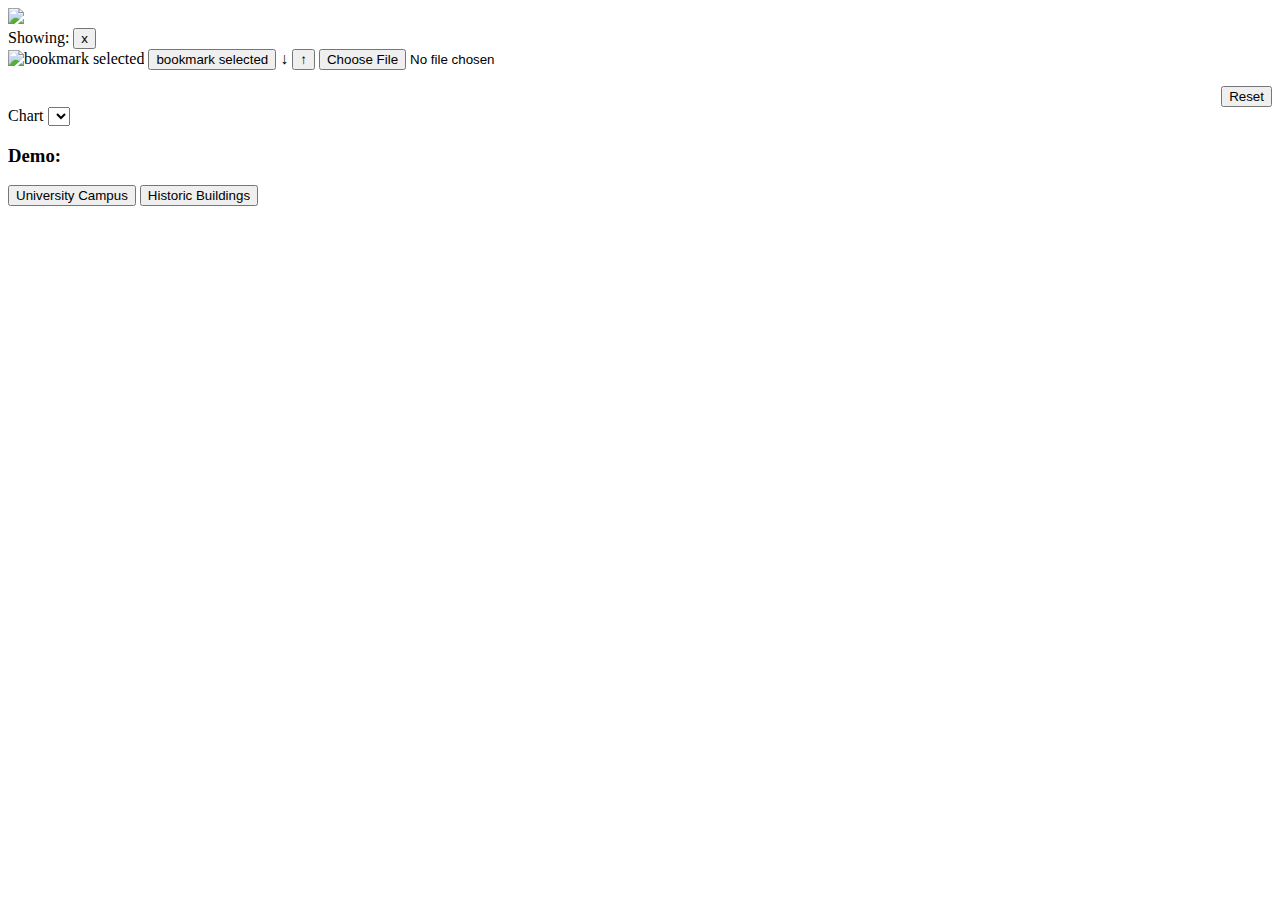
==== visualizations/Vis-Template/index.html @ ddde70df "Rec-Dashboard: Finally fixed require problems" ====
<!DOCTYPE html>
<!--
To change this license header, choose License Headers in Project Properties.
To change this template file, choose Tools | Templates
and open the template in the editor.
-->
<html>
    <head>
        <title>TODO supply a title</title>
        <meta charset="UTF-8">
        <meta name="viewport" content="width=device-width">

        <script type="text/javascript" src="../../libs/jquery-1.10.1.min.js"></script>
        <script type="text/javascript" src="../../libs/jquery-ui/jquery-ui.min.js"></script>
        <link rel="stylesheet" type="text/css" href="../../libs/jquery-ui/jquery-ui.css" />
        <link rel="stylesheet" type="text/css" href="../../libs/leaflet/leaflet.css" />
        <link rel="stylesheet" type="text/css" href="../../libs/leaflet/markercluster/MarkerCluster.Default.css" />
        <link rel="stylesheet" type="text/css" href="../../libs/leaflet/markercluster/MarkerCluster.css" />
        <link rel="stylesheet" type="text/css" href="../../libs/leaflet/leaflet.draw/leaflet.draw.css" />
        <link rel="stylesheet" type="text/css" href="Geochart/geochart.css" />        
        <link rel="stylesheet" type="text/css" href="../../media/css/eexcess.css">
        <link rel="stylesheet" type="text/css" href="../../media/css/vis-template-style-.css" />
        <link rel="stylesheet" type="text/css" href="uRank/urank.css" />
        <link rel="stylesheet" type="text/css" href="uRank/vis-template-chart-style.css" />


        <script type="text/javascript" src="../../libs/d3.v3.js"></script>
        <script type="text/javascript" src="../../libs/leaflet/leaflet-src.js"></script>
        <script type="text/javascript" src="../../libs/leaflet/markercluster/leaflet.markercluster-src.js"></script>
        <script type="text/javascript" src="../../libs/leaflet/leaflet.draw/leaflet.draw-src.js"></script>

        <script type="text/javascript" src="../../common_js/browser_specific.js" charset="utf-8"></script>
        <script type="text/javascript" src="../bookmarkingAPI.js" charset="utf-8"></script>
        <script type="text/javascript" src="vis.js"></script>
        <script type="text/javascript" src="js/utils.js"></script>
        <script type="text/javascript" src="js/settings.js"></script>
        <script type="text/javascript" src="js/accordion-and-dropdown.js"></script>
        <script type="text/javascript" src="js/colorpicker.js"></script>
        <script type="text/javascript" src="js/dummy.js"></script>
        <script type="text/javascript" src="js/viseval-demodata.js"></script>
        <script type="text/javascript" src="Timeline/timeline.js"></script>
        <script type="text/javascript" src="Timeline/js/geometry.js"></script>
        <script type="text/javascript" src="Barchart/barchart.js"></script>
        <script type="text/javascript" src="Geochart/geochart.js"></script>
        <script type="text/javascript" src="uRank/urank.js"></script>
        <script type="text/javascript" src="js/pluginhandler.js"></script>
        <script type="text/javascript" src="plugins.js"></script>
        <script type="text/javascript" src="../../libs/require.js"></script>
        <script type="text/javascript" src="js/filterhandler.js"></script>

        <link rel="stylesheet" type="text/css" href="../../media/css/eexcess.css">

        <!-- <link rel="stylesheet" type="text/css" href="../../media/css/vis-template-style-static.css" /> -->
        <!-- <link rel="stylesheet" type="text/css" href="../../media/css/vis-template-style-alternative-1-test.css" /> -->
        <!-- <link rel="stylesheet" type="text/css" href="../../media/css/vis-template-style-alternative-2-test.css" /> -->
        <!-- <link rel="stylesheet" type="text/css" href="../../media/css/vis-template-style-alternative-3-test.css" /> -->


        <link rel="stylesheet" type="text/css" href="../../media/css/vis-template-chart-style-cecilia.css" />

    </head>
    <body>
        <!--<?xml-stylesheet type="text/css" href="Geochart/geochart.css" ?>-->

        <header id="eexcess_header">
            <div id="eexcess_inner_header">
                <div id="eexcess_header_search" style="white-space: nowrap;">
                    <!--<input id="eexcess_search_field" class="eexcess_query_field" type="text" name="query" value="" />
            <input id="eexcess_search_button" class=".eexcess_submit_btn" type="button" value="Search" />-->
                </div>
                <div id="eexcess_header_text">
                    <span style="display:none;"></span>
                    <!--<button id="output-button">Out</button>-->
                </div>
                <div id="eexcess_header_filter">
                    <a target="_blank" href="help-visdashboard.html" >
                        <img src="../../media/icons/help.png" />
                    </a>
                </div>
            </div>
        </header>

        <div id="eexcess_main_panel">

            <div id="eexcess_content" >
                <div id="eexcess_collections">
                    <span id="bookmarklist-label">Showing:</span>
                    <span id="eexcess_bookmarkingcollections-placeholder"></span>
                    <input id="eexcess_deleteBookmark_button" type="button" value="x" title="delete selected bookmark collections" />
                    <br />
                    <div id="eexcess_bookmarkselected_container">
                        <img class="eexcess_fav_icon" id="bookmark_selected_star" title="bookmark selected" src="../../media/icons/favicon_on.png">
                        <input id="eexcess_addBookmarkItems_button" type="button" value="bookmark selected" />


                        <a id="eexcess_export_bookmark" type="button" title="export bookmark">↓</a>
                        <button id="eexcess_import_bookmark_style" type="button" value="" title="import bookmark">↑
                        </button>
                        <input id="eexcess_import_bookmark" type="file">
                        </input>

                    </div>

                </div>   
                <ul class="eexcess_result_list">					
                </ul>
            </div>

            <div id="eexcess_vis_panel">			

                <div id="eexcess_canvas"></div>
            </div>

            <div id="eexcess_controls"> 
                <div id="eexcess_fixed_controls">
                    <div style="text-align: right;">
                        <button id="eexcess_btnreset" type="button" >Reset</button>
                    </div>

                    <div id="eexcess_controls_chart" class="eexcess_controls_select" >
                        <span class="eexcess_controls_title">Chart</span>
                        <select id="eexcess_select_chart" ></select>
                    </div>

                    <div id="eexcess_controls_mappings" class="eexcess_controls_select"></div>
                    <div id="eexcess_controls_dataloading">
                        <h3>Demo:</h3>
                        <button type="button" id="demo-button-university">University Campus</button>
                        <button type="button" id="demo-button-historicalbuildings">Historic Buildings</button>
                    </div>
                </div>
                <div id="eexcess-filtercontainer">
                </div>
            </div>

        </div>



        <script type="text/javascript" src="starter.js"></script>
    </body>
</html>
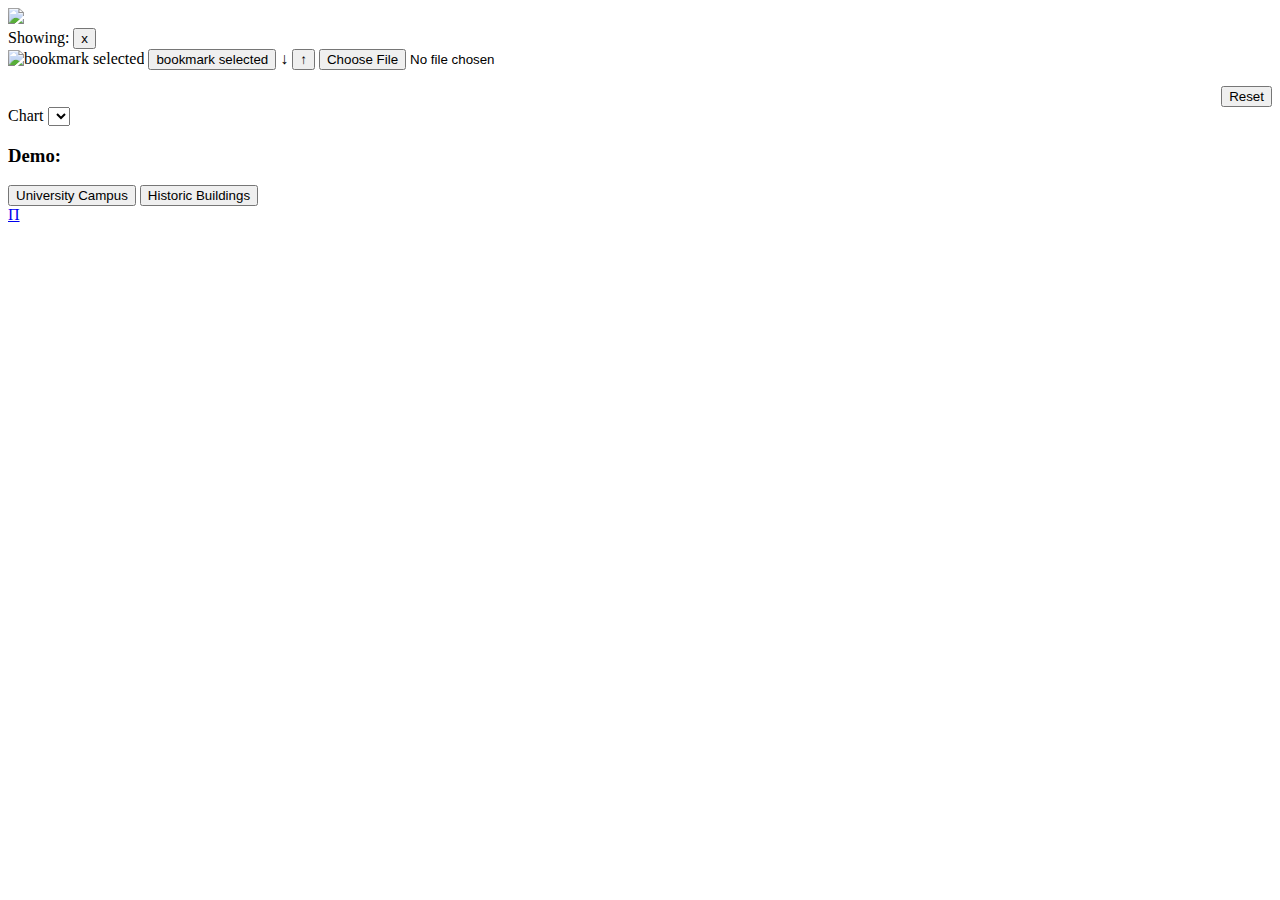
==== commit 08a16e85: "Initial Rec-Dashboard integration" ====
--- a/visualizations/Vis-Template/index.html
+++ b/visualizations/Vis-Template/index.html
@@ -12,6 +12,7 @@
 
         <script type="text/javascript" src="../../libs/jquery-1.10.1.min.js"></script>
         <script type="text/javascript" src="../../libs/jquery-ui/jquery-ui.min.js"></script>
+        <script type="text/javascript" src="../../libs/lodash.js"></script>
         <link rel="stylesheet" type="text/css" href="../../libs/jquery-ui/jquery-ui.css" />
         <link rel="stylesheet" type="text/css" href="../../libs/leaflet/leaflet.css" />
         <link rel="stylesheet" type="text/css" href="../../libs/leaflet/markercluster/MarkerCluster.Default.css" />
@@ -22,7 +23,7 @@
         <link rel="stylesheet" type="text/css" href="../../media/css/vis-template-style-.css" />
         <link rel="stylesheet" type="text/css" href="uRank/urank.css" />
         <link rel="stylesheet" type="text/css" href="uRank/vis-template-chart-style.css" />
-
+        
 
         <script type="text/javascript" src="../../libs/d3.v3.js"></script>
         <script type="text/javascript" src="../../libs/leaflet/leaflet-src.js"></script>
@@ -31,16 +32,16 @@
 
         <script type="text/javascript" src="../../common_js/browser_specific.js" charset="utf-8"></script>
         <script type="text/javascript" src="../bookmarkingAPI.js" charset="utf-8"></script>
-        <script type="text/javascript" src="vis.js"></script>
-        <script type="text/javascript" src="js/utils.js"></script>
-        <script type="text/javascript" src="js/settings.js"></script>
+		<script type="text/javascript" src="vis.js"></script>
+		<script type="text/javascript" src="js/utils.js"></script>
+		<script type="text/javascript" src="js/settings.js"></script>
         <script type="text/javascript" src="js/accordion-and-dropdown.js"></script>
         <script type="text/javascript" src="js/colorpicker.js"></script>
-        <script type="text/javascript" src="js/dummy.js"></script>
-        <script type="text/javascript" src="js/viseval-demodata.js"></script>
-        <script type="text/javascript" src="Timeline/timeline.js"></script>
-        <script type="text/javascript" src="Timeline/js/geometry.js"></script>
-        <script type="text/javascript" src="Barchart/barchart.js"></script>
+		<script type="text/javascript" src="js/dummy.js"></script>
+		<script type="text/javascript" src="js/viseval-demodata.js"></script>
+		<script type="text/javascript" src="Timeline/timeline.js"></script>
+		<script type="text/javascript" src="Timeline/js/geometry.js"></script>
+		<script type="text/javascript" src="Barchart/barchart.js"></script>
         <script type="text/javascript" src="Geochart/geochart.js"></script>
         <script type="text/javascript" src="uRank/urank.js"></script>
         <script type="text/javascript" src="js/pluginhandler.js"></script>
@@ -61,82 +62,84 @@
     </head>
     <body>
         <!--<?xml-stylesheet type="text/css" href="Geochart/geochart.css" ?>-->
-
-        <header id="eexcess_header">
-            <div id="eexcess_inner_header">
-                <div id="eexcess_header_search" style="white-space: nowrap;">
-                    <!--<input id="eexcess_search_field" class="eexcess_query_field" type="text" name="query" value="" />
-            <input id="eexcess_search_button" class=".eexcess_submit_btn" type="button" value="Search" />-->
-                </div>
-                <div id="eexcess_header_text">
-                    <span style="display:none;"></span>
+		
+		<header id="eexcess_header">
+			<div id="eexcess_inner_header">
+		  		<div id="eexcess_header_search" style="white-space: nowrap;">
+		    		<!--<input id="eexcess_search_field" class="eexcess_query_field" type="text" name="query" value="" />
+	                <input id="eexcess_search_button" class=".eexcess_submit_btn" type="button" value="Search" />-->
+	  			</div>
+	  			<div id="eexcess_header_text">
+	  				<span style="display:none;"></span>
                     <!--<button id="output-button">Out</button>-->
-                </div>
-                <div id="eexcess_header_filter">
-                    <a target="_blank" href="help-visdashboard.html" >
+	  			</div>
+	  			<div id="eexcess_header_filter">
+					<a target="_blank" href="help-visdashboard.html" >
                         <img src="../../media/icons/help.png" />
                     </a>
-                </div>
-            </div>
-        </header>
+	  			</div>
+			</div>
+      	</header>
 
-        <div id="eexcess_main_panel">
-
-            <div id="eexcess_content" >
-                <div id="eexcess_collections">
-                    <span id="bookmarklist-label">Showing:</span>
-                    <span id="eexcess_bookmarkingcollections-placeholder"></span>
-                    <input id="eexcess_deleteBookmark_button" type="button" value="x" title="delete selected bookmark collections" />
-                    <br />
-                    <div id="eexcess_bookmarkselected_container">
-                        <img class="eexcess_fav_icon" id="bookmark_selected_star" title="bookmark selected" src="../../media/icons/favicon_on.png">
-                        <input id="eexcess_addBookmarkItems_button" type="button" value="bookmark selected" />
+		<div id="eexcess_main_panel">
+		
+      		<div id="eexcess_content" >
+				<div id="eexcess_collections">
+					<span id="bookmarklist-label">Showing:</span>
+					<span id="eexcess_bookmarkingcollections-placeholder"></span>
+					<input id="eexcess_deleteBookmark_button" type="button" value="x" title="delete selected bookmark collections" />
+					<br />
+					<div id="eexcess_bookmarkselected_container">
+                    	<img class="eexcess_fav_icon" id="bookmark_selected_star" title="bookmark selected" src="../../media/icons/favicon_on.png">
+						<input id="eexcess_addBookmarkItems_button" type="button" value="bookmark selected" />
 
 
-                        <a id="eexcess_export_bookmark" type="button" title="export bookmark">↓</a>
-                        <button id="eexcess_import_bookmark_style" type="button" value="" title="import bookmark">↑
-                        </button>
-                        <input id="eexcess_import_bookmark" type="file">
-                        </input>
+					<a id="eexcess_export_bookmark" type="button" title="export bookmark">↓</a>
+					<button id="eexcess_import_bookmark_style" type="button" value="" title="import bookmark">↑
+					</button>
+					<input id="eexcess_import_bookmark" type="file">
+					</input>
 
-                    </div>
+					</div>
 
-                </div>   
-                <ul class="eexcess_result_list">					
-                </ul>
-            </div>
+				</div>
+				<ul class="eexcess_result_list">					
+				</ul>
+			</div>
+			
+			<div id="eexcess_vis_panel">			
+							
+				<div id="eexcess_canvas"></div>
+			</div>
+			
+			<div id="eexcess_controls"> 
+				<div id="eexcess_fixed_controls">
+					<div style="text-align: right;">
+						<button id="eexcess_btnreset" type="button" >Reset</button>
+					</div>
 
-            <div id="eexcess_vis_panel">			
-
-                <div id="eexcess_canvas"></div>
-            </div>
-
-            <div id="eexcess_controls"> 
-                <div id="eexcess_fixed_controls">
-                    <div style="text-align: right;">
-                        <button id="eexcess_btnreset" type="button" >Reset</button>
-                    </div>
-
-                    <div id="eexcess_controls_chart" class="eexcess_controls_select" >
-                        <span class="eexcess_controls_title">Chart</span>
-                        <select id="eexcess_select_chart" ></select>
-                    </div>
-
-                    <div id="eexcess_controls_mappings" class="eexcess_controls_select"></div>
-                    <div id="eexcess_controls_dataloading">
-                        <h3>Demo:</h3>
-                        <button type="button" id="demo-button-university">University Campus</button>
-                        <button type="button" id="demo-button-historicalbuildings">Historic Buildings</button>
-                    </div>
-                </div>
-                <div id="eexcess-filtercontainer">
-                </div>
-            </div>
-
-        </div>
-
-
-
+					<div id="eexcess_controls_chart" class="eexcess_controls_select" >
+						<span class="eexcess_controls_title">Chart</span>
+						<select id="eexcess_select_chart" ></select>
+					</div>
+				
+					<div id="eexcess_controls_mappings" class="eexcess_controls_select"></div>
+					<div id="eexcess_controls_dataloading">
+						<h3>Demo:</h3>
+						<button type="button" id="demo-button-university">University Campus</button>
+	                    <button type="button" id="demo-button-historicalbuildings">Historic Buildings</button>
+					</div>
+					<a id="globalsettings" href=#>&Pi;</a>
+				</div>
+				<div id="eexcess-filtercontainer">
+				</div>
+			</div>
+		
+		</div>
+		
+		
+		
         <script type="text/javascript" src="starter.js"></script>
     </body>
 </html>
+
